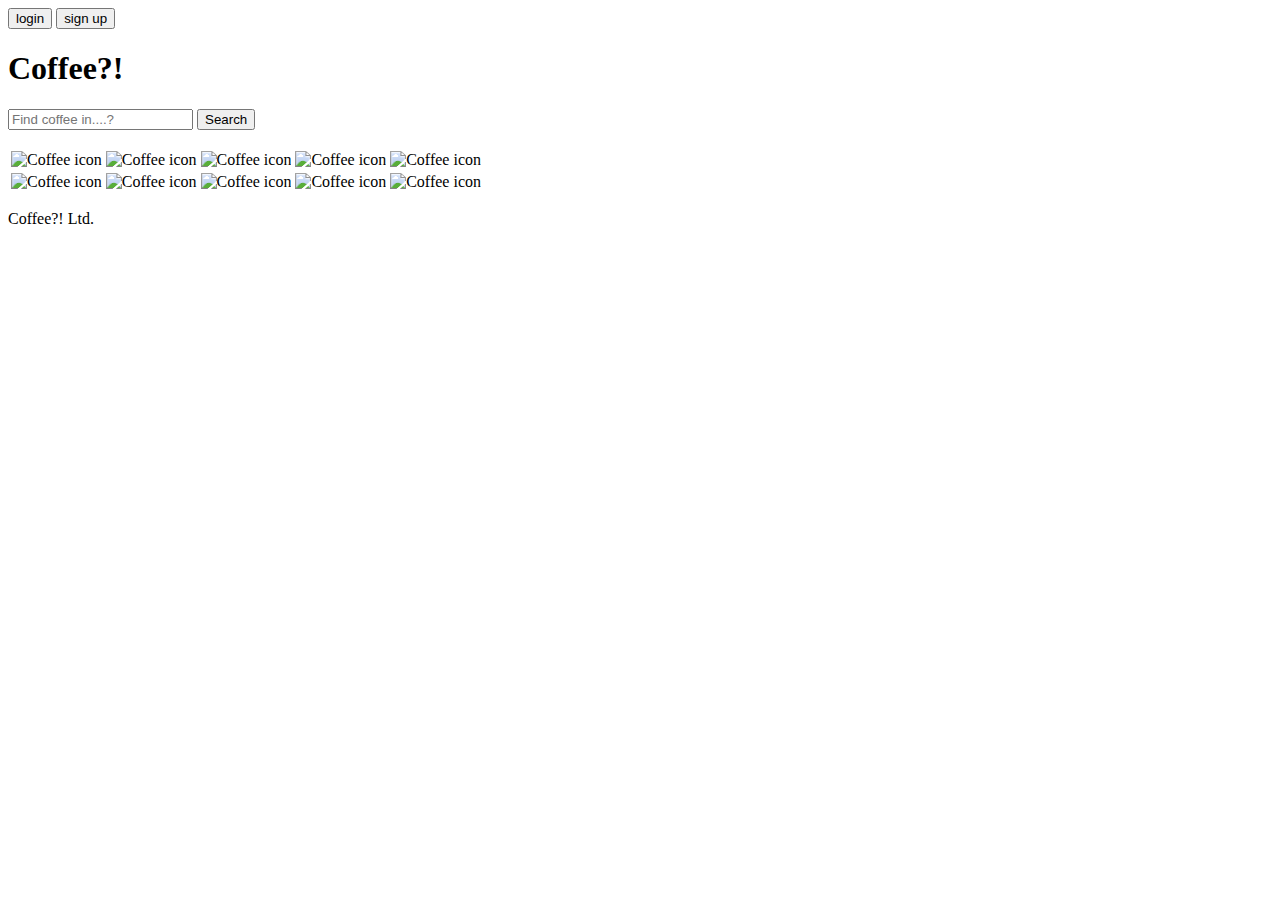
==== index.html @ 766705eb "Adding index and search results html" ====
<!DOCTYPE html>
<html>
    <head>
        <title>Coffee?! Find your perfect coffee </title>
    </head>
    <body>
        <header>
                <input class="buttons" id="loginBut" type="button" value="login">
                <input class="buttons" id="signUpBut" type="button" value="sign up">
                <h1>Coffee?!</h1>
        </header>

        <article>
            <input id="searchBox" type="text" name="SearchVal" id="searchVal" placeholder="Find coffee in....?">
            <a href="../Mod2Project/searchResult.html"><input class="buttons" id="searchButton" type="button" value="Search"></a>
        </article>
        <br>
        <table id="mainPageTable"> <!--This is for images of coffee shops render -->
                <tr>
                  <td class="imagesTable" id="1"><img src="../Mod2Project/images/coffeeIcon.jpg" alt="Coffee icon"></td> 
                  <td class="imagesTable" id="2"><img src="../Mod2Project/images/coffeeIcon.jpg" alt="Coffee icon"></td>
                  <td class="imagesTable" id="3"><img src="../Mod2Project/images/coffeeIcon.jpg" alt="Coffee icon"></td>
                  <td class="imagesTable" id="4"><img src="../Mod2Project/images/coffeeIcon.jpg" alt="Coffee icon"></td>
                  <td class="imagesTable" id="5"><img src="../Mod2Project/images/coffeeIcon.jpg" alt="Coffee icon"></td>
                </tr>
                <tr>
                  <td class="imagesTable" id="6"><img src="../Mod2Project/images/coffeeIcon.jpg" alt="Coffee icon"></td>
                  <td class="imagesTable" id="7"><img src="../Mod2Project/images/coffeeIcon.jpg" alt="Coffee icon"></td>
                  <td class="imagesTable" id="8"><img src="../Mod2Project/images/coffeeIcon.jpg" alt="Coffee icon"></td>
                  <td class="imagesTable" id="9"><img src="../Mod2Project/images/coffeeIcon.jpg" alt="Coffee icon"></td>
                  <td class="imagesTable" id="10"><img src="../Mod2Project/images/coffeeIcon.jpg" alt="Coffee icon"></td>
                </tr>
        </table>

        <footer>
            <p>Coffee?! Ltd.</p>
        </footer>
    </body>
</html>
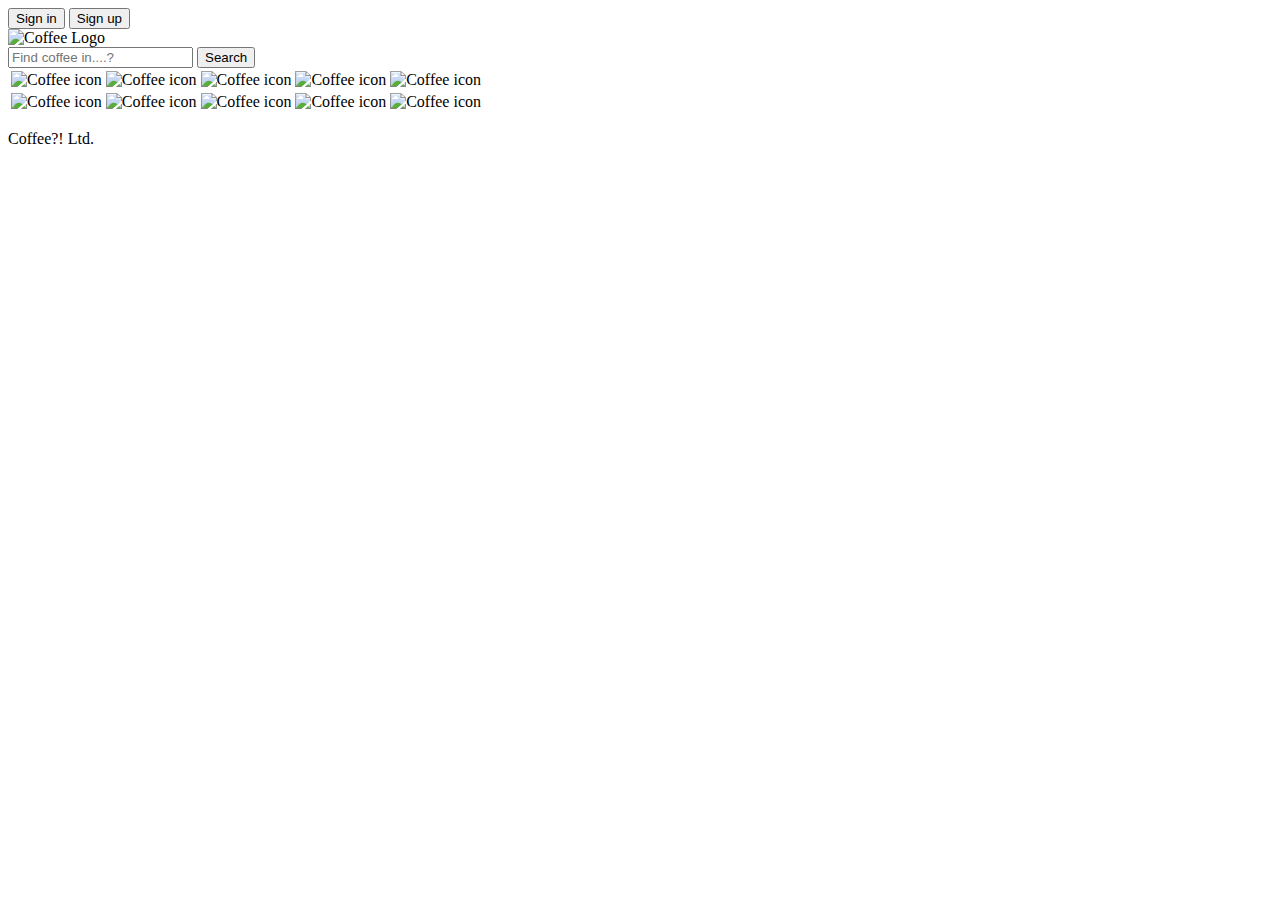
==== commit f5cfca01: "Adding CSS and images" ====
--- a/index.html
+++ b/index.html
@@ -2,38 +2,46 @@
 <html>
     <head>
         <title>Coffee?! Find your perfect coffee </title>
+        <link rel="stylesheet" href="../Mod2Project/style.css">
     </head>
     <body>
-        <header>
-                <input class="buttons" id="loginBut" type="button" value="login">
-                <input class="buttons" id="signUpBut" type="button" value="sign up">
-                <h1>Coffee?!</h1>
-        </header>
-
-        <article>
-            <input id="searchBox" type="text" name="SearchVal" id="searchVal" placeholder="Find coffee in....?">
-            <a href="../Mod2Project/searchResult.html"><input class="buttons" id="searchButton" type="button" value="Search"></a>
-        </article>
-        <br>
-        <table id="mainPageTable"> <!--This is for images of coffee shops render -->
-                <tr>
-                  <td class="imagesTable" id="1"><img src="../Mod2Project/images/coffeeIcon.jpg" alt="Coffee icon"></td> 
-                  <td class="imagesTable" id="2"><img src="../Mod2Project/images/coffeeIcon.jpg" alt="Coffee icon"></td>
-                  <td class="imagesTable" id="3"><img src="../Mod2Project/images/coffeeIcon.jpg" alt="Coffee icon"></td>
-                  <td class="imagesTable" id="4"><img src="../Mod2Project/images/coffeeIcon.jpg" alt="Coffee icon"></td>
-                  <td class="imagesTable" id="5"><img src="../Mod2Project/images/coffeeIcon.jpg" alt="Coffee icon"></td>
-                </tr>
-                <tr>
-                  <td class="imagesTable" id="6"><img src="../Mod2Project/images/coffeeIcon.jpg" alt="Coffee icon"></td>
-                  <td class="imagesTable" id="7"><img src="../Mod2Project/images/coffeeIcon.jpg" alt="Coffee icon"></td>
-                  <td class="imagesTable" id="8"><img src="../Mod2Project/images/coffeeIcon.jpg" alt="Coffee icon"></td>
-                  <td class="imagesTable" id="9"><img src="../Mod2Project/images/coffeeIcon.jpg" alt="Coffee icon"></td>
-                  <td class="imagesTable" id="10"><img src="../Mod2Project/images/coffeeIcon.jpg" alt="Coffee icon"></td>
-                </tr>
-        </table>
-
-        <footer>
-            <p>Coffee?! Ltd.</p>
-        </footer>
+        <div id="wrapperBody">
+            <header>
+                    <div id="wrapperHeaderButtons">
+                        <input class="buttons" id="loginBut"type="button" value="Sign in">
+                        <input class="buttons" id="signUpBut"type="button" value="Sign up">
+                    </div>
+                </header>
+        
+                <article>
+                    <div id="wrapperContent">
+                        <div id="mainLogo">
+                                <img src="../Mod2Project/images/logoNew.png" alt="Coffee Logo">
+                            </div>
+                        <div id="wrapperArticle">
+                                <input id="searchBox" type="text"name="SearchVal"id="searchVal"placeholder="Find coffee in....?">
+                                <a href="../Mod2Project/searchResult.html"><input class="buttons"id="searchButton"type="button" value="Search"></a>
+                            </div>
+    
+                        <table id="mainPageTable"> <!--This is for images of coffee shops render -->
+                                    <tr>
+                                      <td class="imagesTable" id="td1"><img src="../Mod2Project/images/CoffeCup.png" alt="Coffee icon"></td> 
+                                      <td class="imagesTable" id="2"><img src="../Mod2Project/images/ManyCups.png" alt="Coffee icon"></td>
+                                      <td class="imagesTable" id="3"><img src="../Mod2Project/images/CoffeCup.png" alt="Coffee icon"></td>
+                                      <td class="imagesTable" id="4"><img src="../Mod2Project/images/ManyCups.png" alt="Coffee icon"></td>
+                                      <td class="imagesTable" id="5"><img src="../Mod2Project/images/CoffeCup.png" alt="Coffee icon"></td>
+                                    </tr>
+                                    <tr>
+                                        <td class="imagesTable" id="6"><img src="../Mod2Project/images/CoffeCup.png" alt="Coffee icon"></td> 
+                                        <td class="imagesTable" id="7"><img src="../Mod2Project/images/ManyCups.png" alt="Coffee icon"></td>
+                                        <td class="imagesTable" id="8"><img src="../Mod2Project/images/CoffeCup.png" alt="Coffee icon"></td>
+                                        <td class="imagesTable" id="9"><img src="../Mod2Project/images/ManyCups.png" alt="Coffee icon"></td>
+                                        <td class="imagesTable" id="10"><img src="../Mod2Project/images/CoffeCup.png" alt="Coffee icon"></td>
+                                    </tr>
+                            </table>
+                        </div>
+                    </article>
+                    <footer><p>Coffee?! Ltd.</p></footer> 
+            </div>         
     </body>
 </html>